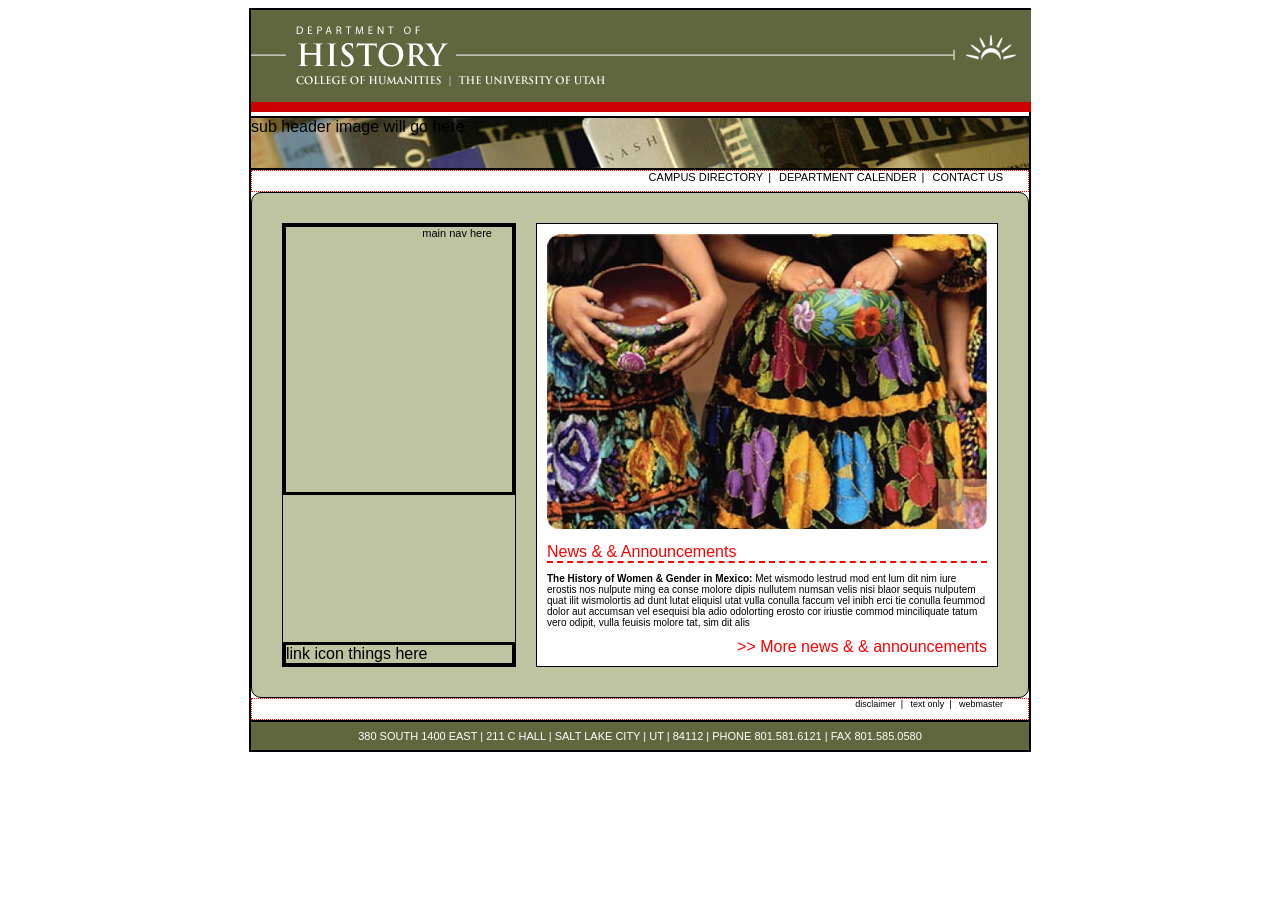
==== index.html @ a787630e "Initial Commit" ====
<!DOCTYPE html>
<html lang="en">
<head>
    <meta charset="UTF-8">
    <title>HUMIS Homepage</title>
    <link rel="stylesheet" href="stylesheet.css">
</head>
<body>
<div id="parent"><!-- all this is the markup -->
    <section>
        <img src="files/historyHome.gif" alt="University of Utah Department of History">
    </section>

    <section class="sub-head">
        sub header image will go here
    </section>

    <section class="main-content-area">
        <!-- gonna put my html links for the top nav here -->
        <nav>
            <a href="#">campus directory</a>|
            <a href="#">department calender</a>|
            <a href="#">contact us</a>
        </nav>

        <section class="brown-box">
            <div class="left-side">
                <nav>
                    main nav here
                </nav>

                <div class="links">
                    link icon things here
                </div>
            </div>

            <div class="right-side">
                <img src="files/women_w_pottery.jpg" alt="Woman w pottery"/>

                <h4>
                    News &amp; & Announcements
                </h4>

                <p>
                    <strong>The History of Women & Gender in Mexico:</strong> Met wismodo lestrud mod ent lum dit
                    nim iure erostis nos nulpute ming ea conse molore dipis nullutem numsan velis nisi blaor
                    sequis nulputem quat ilit wismolortis ad dunt lutat eliquisl utat vulla conulla faccum vel
                    inibh erci tie conulla feummod dolor aut accumsan vel esequisi bla adio odolorting erosto
                    cor iriustie commod minciliquate tatum vero odipit, vulla feuisis molore tat, sim dit alis
                </p>

               <div class="more">
                   <a href="#">>> More news &amp; & announcements</a>
               </div>

            </div>
        </section>

        <nav class="bottom">
            <a href="#">disclaimer</a>|
            <a href="#">text only</a>|
            <a href="#">webmaster</a>
        </nav>
    </section>

    <section class="footer">
        380 SOUTH 1400 EAST | 211 C HALL | SALT LAKE CITY | UT | 84112 | PHONE 801.581.6121 | FAX 801.585.0580
    </section>
</div>
</body>
</html>
---- stylesheet.css ----
body {
    font-family: Arial, Helvetica, sans-serif;
}

div#parent { /* declaration or "selector */
    border: 1px solid black;
    width: 780px;
    margin: 0 auto;
}

div#parent section {
    border: 1px solid black;
}

section.sub-head {
    background-image: url('/files/histHomepic.jpg');
    background-repeat: no-repeat;
    background-position: center;
    height: 50px;
}

section.main-content-area { /* declaration for a section tag whose class is "main-content-area" */
    min-height: 400px;
    display: flex;
    flex-direction: column;
    justify-content: space-between;

    nav { /*applies to all nav tags found inside (descendants of) section.main-content-area */
        min-height: 20px;
        border: 1px dotted red;
        text-align: right;
        padding-right: 20px;
        font-size: 11px;

        a { /*this targets all links in each of our navs FIX THIS PART HERE */
            margin: 0 5px;
            color: black;
            text-decoration: none;
            text-transform: uppercase;

            &:hover { /* pseudo-class declaration */
                text-decoration: underline;
            }
        }

        &.bottom {
            font-size: 9px;

            a {
                text-transform: lowercase;
            }
        }
    }

    section.brown-box {
        background-color: #bec4a1;
        padding: 20px;
        border-radius: 10px;
        min-height: 400px;
        display: flex;

        > * {
            border: 1px solid black;
            margin: 10px;
        }

        .left-side {
            width: 40%;
            display: flex;
            flex-direction: column;
            justify-content: space-between;

            > * {
                border: 3px solid black;
            }

            nav {
                min-height: 60%
            }
        }

        .right-side {
            width: 60%;
            background-color: white;
            padding: 10px;

            img {
                margin-bottom: 10px;
            }

            p {
                font-size: 10px;
            }

            div.more {
                text-align: right;

                a {
                    color: red;
                    text-decoration: none;

                    &:hover {
                        text-decoration: underline;
                    }
                }
            }
        }
    }
}

section.footer {
    background-color: #60663e;
    text-align: center;
    color: white;
    font-size: 11px;
    padding: 8px;
}

h4 {
    color: red;
    border-bottom: 2px dashed red;
    font-weight: unset;
    margin: 0 0 5px;
    0
}
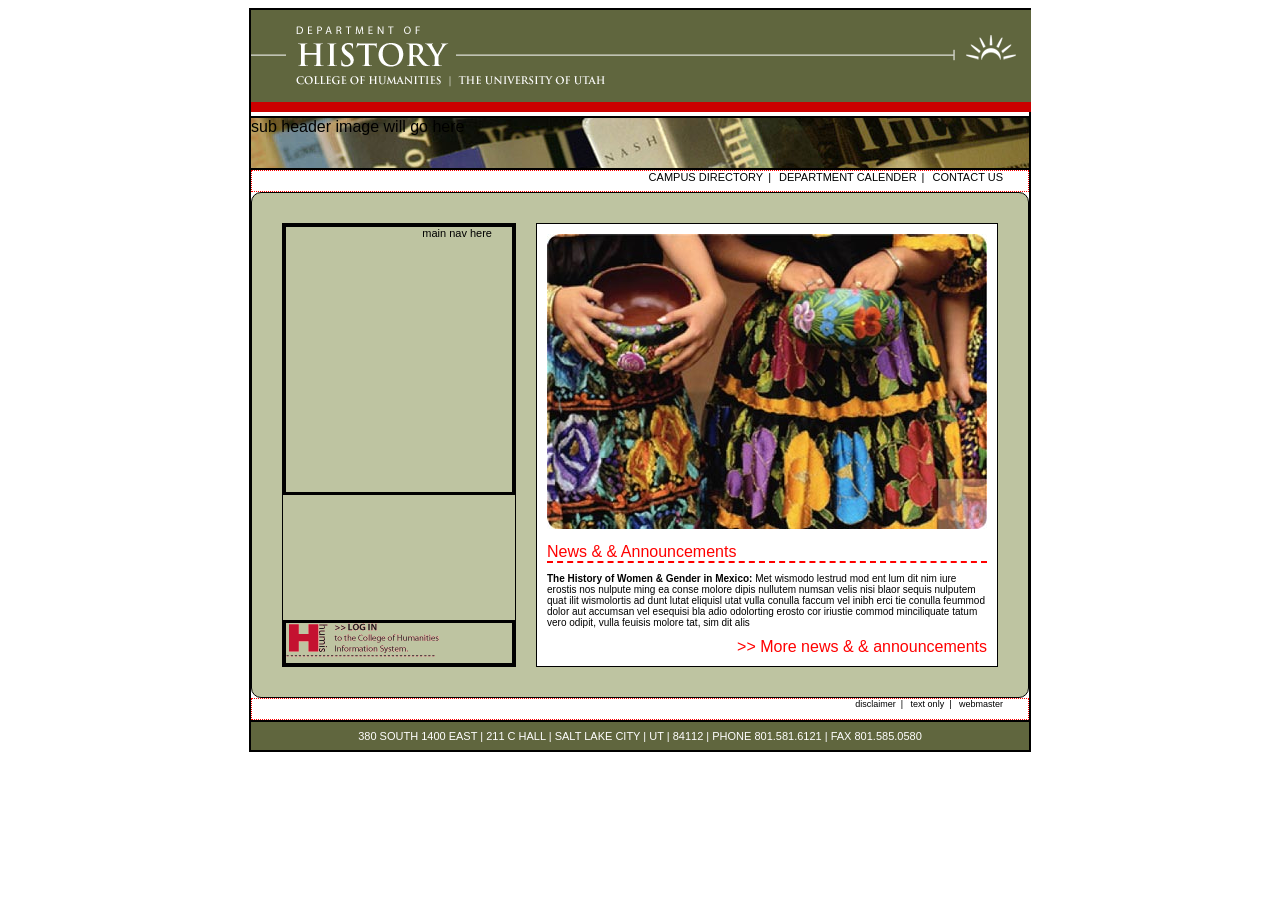
==== commit 55e86c34: "Added HUMIS image" ====
--- a/index.html
+++ b/index.html
@@ -30,7 +30,7 @@
                 </nav>
 
                 <div class="links">
-                    link icon things here
+                   <img src="files/login-humis.gif" alt="Log into HUMIS"/>
                 </div>
             </div>
 
@@ -49,9 +49,9 @@
                     cor iriustie commod minciliquate tatum vero odipit, vulla feuisis molore tat, sim dit alis
                 </p>
 
-               <div class="more">
-                   <a href="#">>> More news &amp; & announcements</a>
-               </div>
+                <div class="more">
+                    <a href="#">>> More news &amp; & announcements</a>
+                </div>
 
             </div>
         </section>
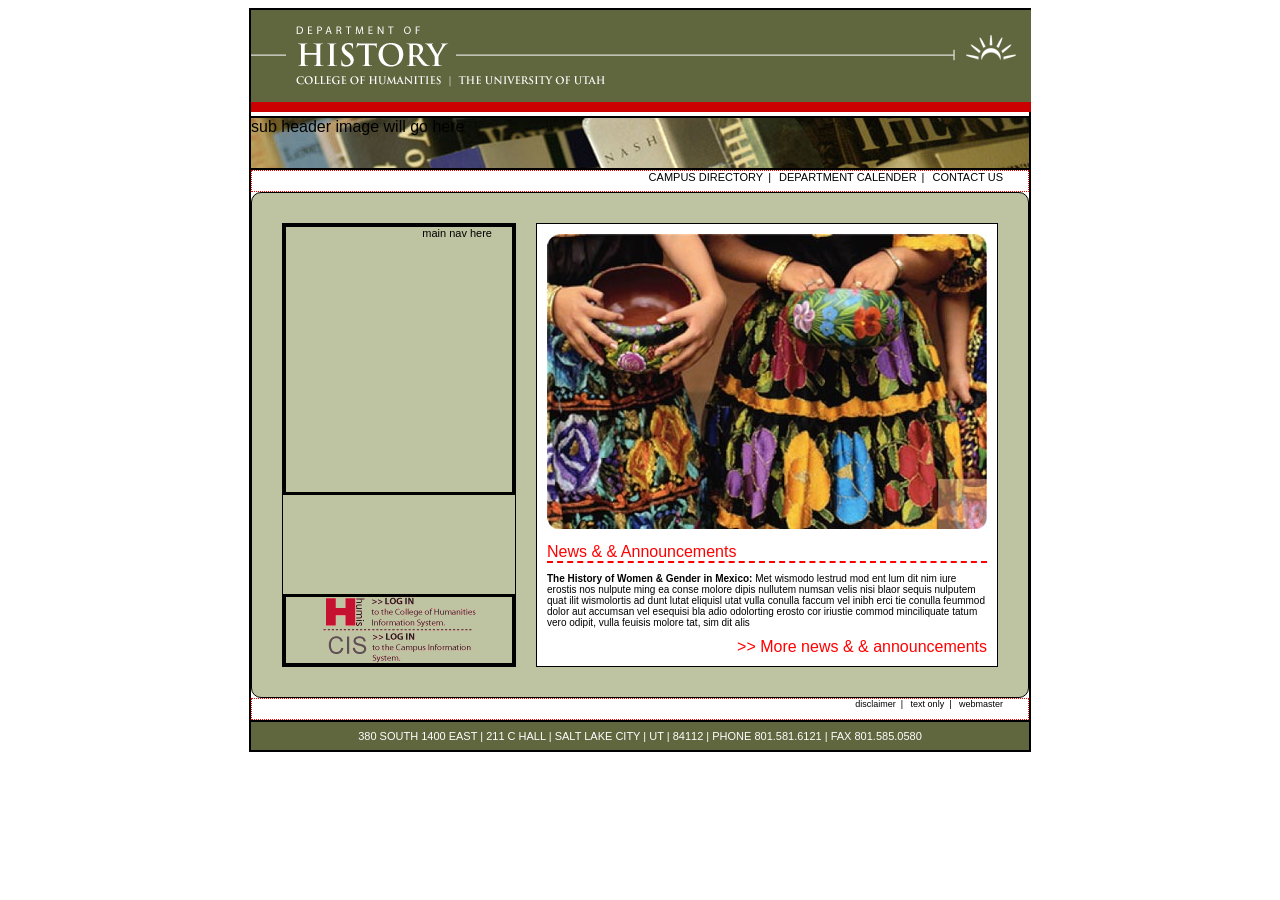
==== commit 9f867ac1: "Added CIS login image and flex container" ====
--- a/index.html
+++ b/index.html
@@ -30,7 +30,8 @@
                 </nav>
 
                 <div class="links">
-                   <img src="files/login-humis.gif" alt="Log into HUMIS"/>
+                    <img src="files/login-cis.gif" alt="Log into CIS"/>
+                    <img src="files/login-humis.gif" alt="Log into HUMIS"/>
                 </div>
             </div>
 
--- a/stylesheet.css
+++ b/stylesheet.css
@@ -77,6 +77,12 @@
             nav {
                 min-height: 60%
             }
+
+            .links {
+                display: flex;
+                flex-direction: column-reverse;
+                align-items: center;
+            }
         }
 
         .right-side {
@@ -121,5 +127,4 @@
     border-bottom: 2px dashed red;
     font-weight: unset;
     margin: 0 0 5px;
-    0
 }
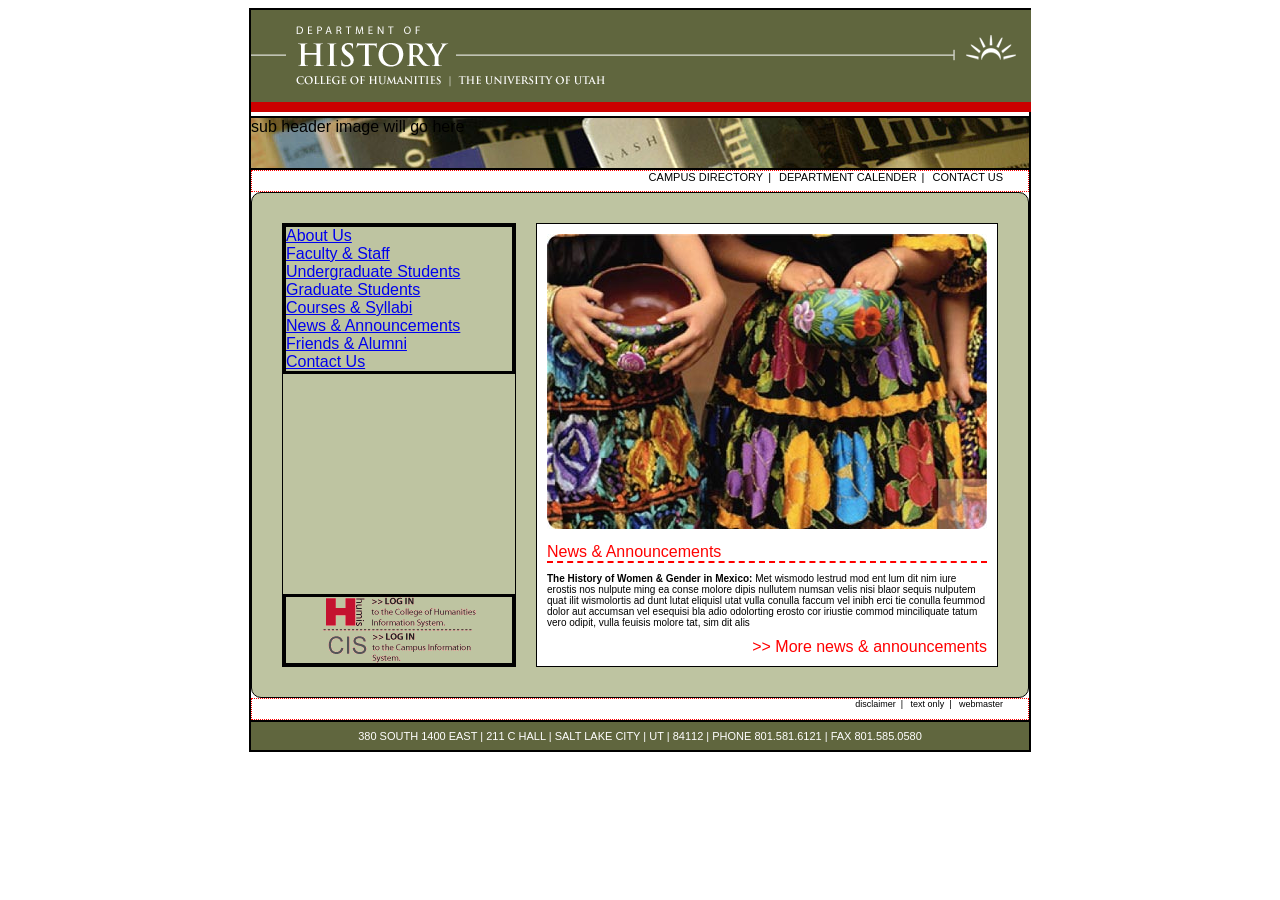
==== commit 9c92cc59: "WIP: still ironing out the primary left nav" ====
--- a/index.html
+++ b/index.html
@@ -16,8 +16,7 @@
     </section>
 
     <section class="main-content-area">
-        <!-- gonna put my html links for the top nav here -->
-        <nav>
+        <nav class="secondary">
             <a href="#">campus directory</a>|
             <a href="#">department calender</a>|
             <a href="#">contact us</a>
@@ -26,7 +25,14 @@
         <section class="brown-box">
             <div class="left-side">
                 <nav>
-                    main nav here
+                   <a href="#">About Us</a>
+                   <a href="#">Faculty &amp; Staff</a>
+                   <a href="#">Undergraduate Students</a>
+                   <a href="#">Graduate Students</a>
+                   <a href="#">Courses &amp; Syllabi</a>
+                   <a href="#">News &amp; Announcements</a>
+                   <a href="#">Friends &amp; Alumni</a>
+                   <a href="#">Contact Us</a>
                 </nav>
 
                 <div class="links">
@@ -39,7 +45,7 @@
                 <img src="files/women_w_pottery.jpg" alt="Woman w pottery"/>
 
                 <h4>
-                    News &amp; & Announcements
+                    News &amp; Announcements
                 </h4>
 
                 <p>
@@ -51,13 +57,13 @@
                 </p>
 
                 <div class="more">
-                    <a href="#">>> More news &amp; & announcements</a>
+                    <a href="#">>> More news &amp; announcements</a>
                 </div>
 
             </div>
         </section>
 
-        <nav class="bottom">
+        <nav class="secondary bottom">
             <a href="#">disclaimer</a>|
             <a href="#">text only</a>|
             <a href="#">webmaster</a>
--- a/stylesheet.css
+++ b/stylesheet.css
@@ -25,7 +25,7 @@
     flex-direction: column;
     justify-content: space-between;
 
-    nav { /*applies to all nav tags found inside (descendants of) section.main-content-area */
+    nav.secondary { /*applies to all nav tags found inside (descendants of) section.main-content-area */
         min-height: 20px;
         border: 1px dotted red;
         text-align: right;
@@ -75,7 +75,14 @@
             }
 
             nav {
-                min-height: 60%
+                a {
+                    display: block;
+
+                    &:hover {
+                        color: white;
+                        background-color: black;
+                    }
+                }
             }
 
             .links {
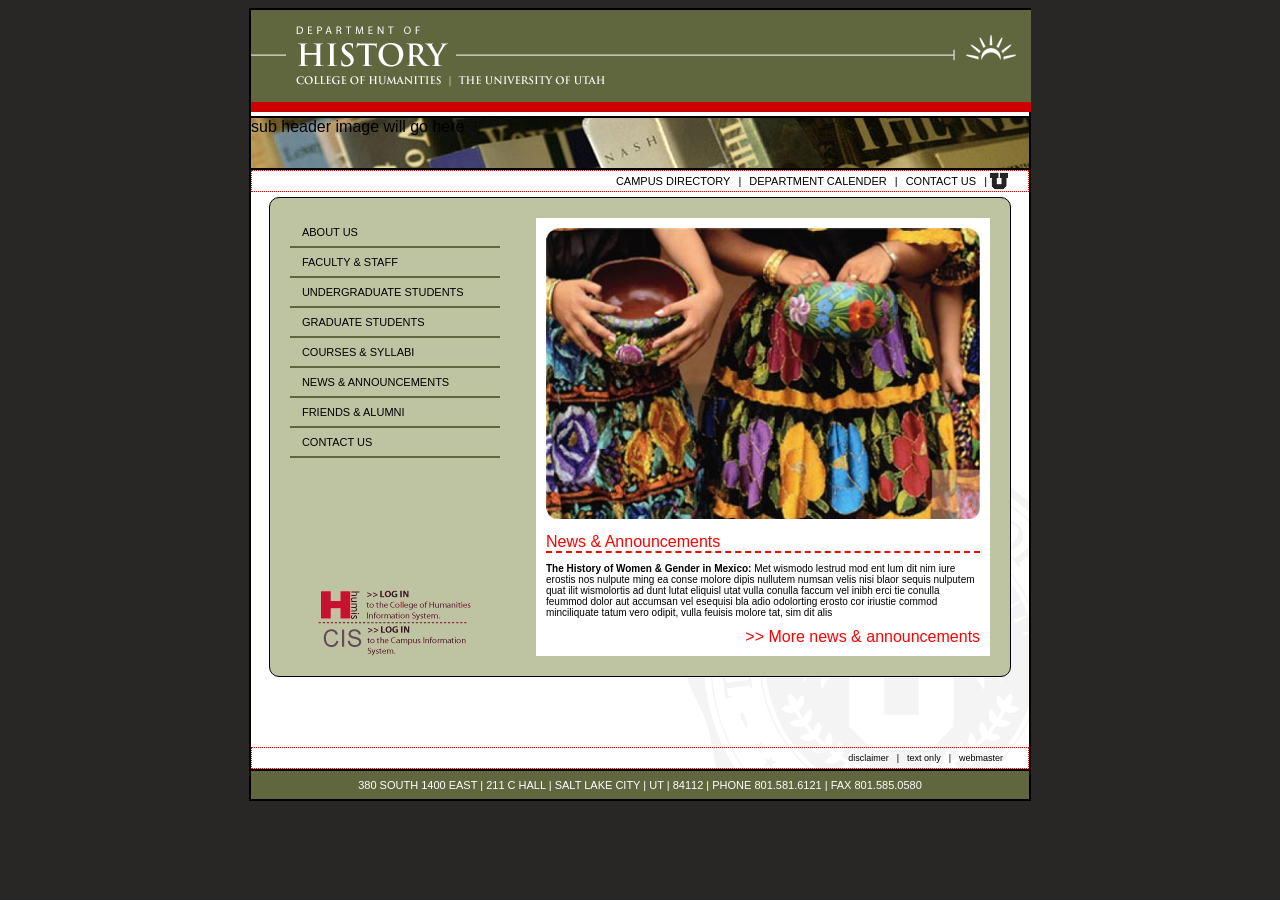
==== commit 19d1c93a: "Added the two U logos" ====
--- a/index.html
+++ b/index.html
@@ -7,7 +7,7 @@
 </head>
 <body>
 <div id="parent"><!-- all this is the markup -->
-    <section>
+    <section class="header">
         <img src="files/historyHome.gif" alt="University of Utah Department of History">
     </section>
 
@@ -19,7 +19,8 @@
         <nav class="secondary">
             <a href="#">campus directory</a>|
             <a href="#">department calender</a>|
-            <a href="#">contact us</a>
+            <a href="#">contact us</a> |
+            <img src="files/u_small.gif" alt="University of Utah"/>
         </nav>
 
         <section class="brown-box">
--- a/stylesheet.css
+++ b/stylesheet.css
@@ -1,11 +1,13 @@
 body {
     font-family: Arial, Helvetica, sans-serif;
+    background-color: #292626;
 }
 
 div#parent { /* declaration or "selector */
     border: 1px solid black;
     width: 780px;
     margin: 0 auto;
+    background-color: #fff;
 }
 
 div#parent section {
@@ -24,13 +26,20 @@
     display: flex;
     flex-direction: column;
     justify-content: space-between;
+    background-image: url("/files/uofu_medallion_rt.gif");
+    background-repeat: no-repeat;
+    background-position: bottom right;
 
     nav.secondary { /*applies to all nav tags found inside (descendants of) section.main-content-area */
         min-height: 20px;
         border: 1px dotted red;
-        text-align: right;
+        /*text-align: right;*/
         padding-right: 20px;
         font-size: 11px;
+        display: flex;
+        justify-content: flex-end;
+        align-items: center;
+        gap: 3px;
 
         a { /*this targets all links in each of our navs FIX THIS PART HERE */
             margin: 0 5px;
@@ -58,25 +67,27 @@
         border-radius: 10px;
         min-height: 400px;
         display: flex;
-
-        > * {
-            border: 1px solid black;
-            margin: 10px;
-        }
+        justify-content: space-between;
+        width: 90%;
+        margin: 5px auto 70px;
+        /* Above line reads 0 on top, "the same amount" on the left and right,
+        and then finally 70px on the bottom */
 
         .left-side {
-            width: 40%;
+            width: 30%;
             display: flex;
             flex-direction: column;
             justify-content: space-between;
 
-            > * {
-                border: 3px solid black;
-            }
-
             nav {
                 a {
+                    color: black;
                     display: block;
+                    text-decoration: none;
+                    border-bottom: 2px solid #60663e;
+                    padding: 8px 0 8px 12px;
+                    text-transform: uppercase;
+                    font-size: 11px;
 
                     &:hover {
                         color: white;
@@ -93,11 +104,12 @@
         }
 
         .right-side {
-            width: 60%;
+            width: 62%;
             background-color: white;
             padding: 10px;
 
             img {
+                width: 100%;
                 margin-bottom: 10px;
             }
 
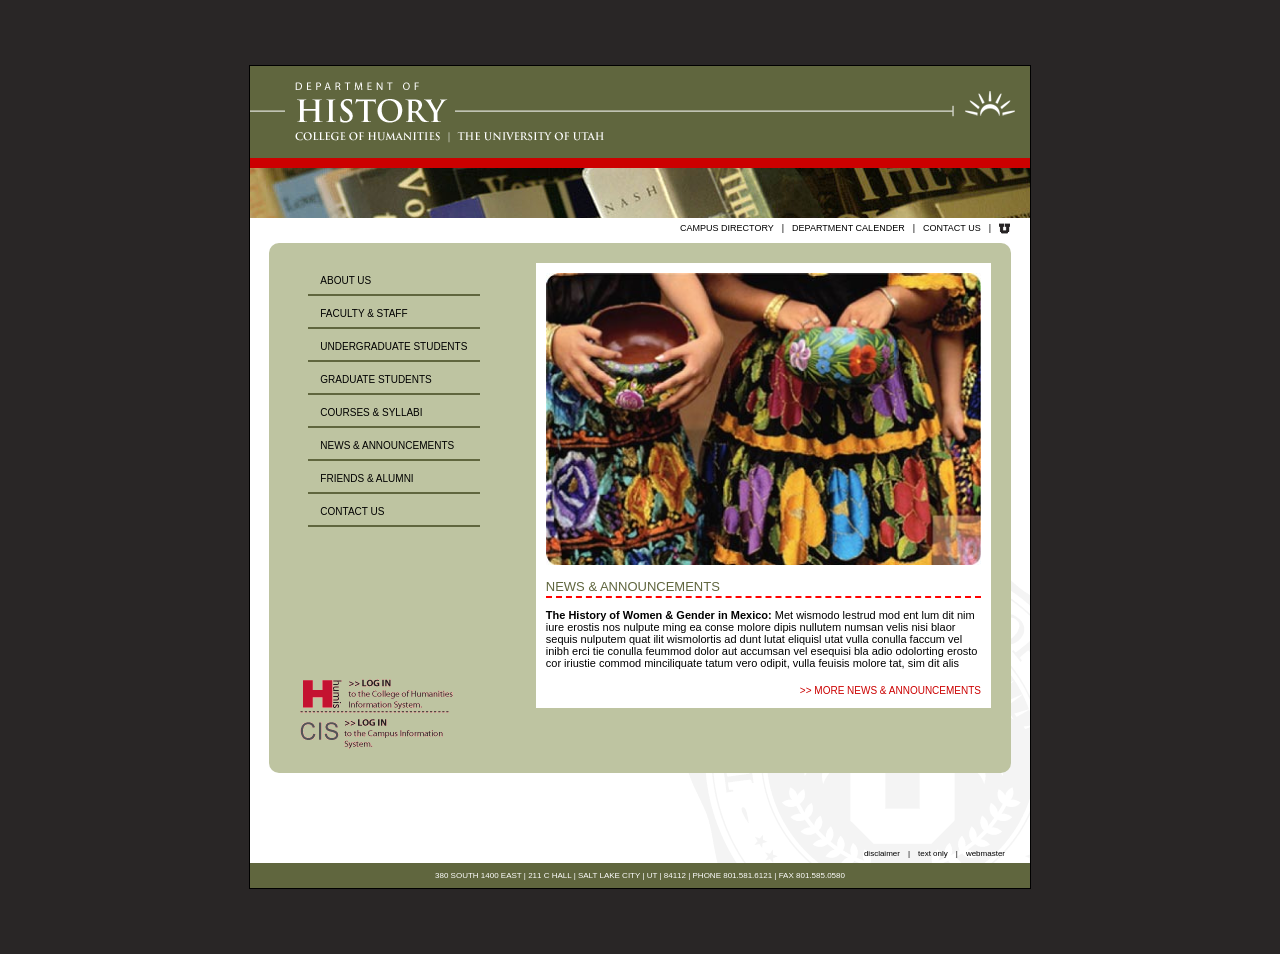
==== commit 8c648b57: "Minor fixes to match the PDF" ====
--- a/index.html
+++ b/index.html
@@ -12,7 +12,7 @@
     </section>
 
     <section class="sub-head">
-        sub header image will go here
+
     </section>
 
     <section class="main-content-area">
@@ -37,8 +37,8 @@
                 </nav>
 
                 <div class="links">
+                    <img src="files/login-humis.gif" alt="Log into HUMIS"/>
                     <img src="files/login-cis.gif" alt="Log into CIS"/>
-                    <img src="files/login-humis.gif" alt="Log into HUMIS"/>
                 </div>
             </div>
 
--- a/stylesheet.css
+++ b/stylesheet.css
@@ -1,17 +1,21 @@
 body {
     font-family: Arial, Helvetica, sans-serif;
-    background-color: #292626;
+    background-color: #292626;;
 }
 
 div#parent { /* declaration or "selector */
     border: 1px solid black;
     width: 780px;
-    margin: 0 auto;
+    margin: 65px auto;
     background-color: #fff;
 }
 
 div#parent section {
-    border: 1px solid black;
+    /*border: 1px solid #009fc3;*/
+}
+
+section.header {
+    height: 102px;
 }
 
 section.sub-head {
@@ -32,10 +36,10 @@
 
     nav.secondary { /*applies to all nav tags found inside (descendants of) section.main-content-area */
         min-height: 20px;
-        border: 1px dotted red;
+        /*border: 1px dotted red;*/
         /*text-align: right;*/
         padding-right: 20px;
-        font-size: 11px;
+        font-size: 9px;
         display: flex;
         justify-content: flex-end;
         align-items: center;
@@ -53,11 +57,16 @@
         }
 
         &.bottom {
-            font-size: 9px;
+            font-size: 8px;
 
             a {
                 text-transform: lowercase;
             }
+        }
+
+        img {
+            height: 11px;
+            margin-left: 5px;
         }
     }
 
@@ -65,7 +74,7 @@
         background-color: #bec4a1;
         padding: 20px;
         border-radius: 10px;
-        min-height: 400px;
+        min-height: 490px;
         display: flex;
         justify-content: space-between;
         width: 90%;
@@ -78,6 +87,7 @@
             display: flex;
             flex-direction: column;
             justify-content: space-between;
+            align-items: center;
 
             nav {
                 a {
@@ -85,9 +95,10 @@
                     display: block;
                     text-decoration: none;
                     border-bottom: 2px solid #60663e;
-                    padding: 8px 0 8px 12px;
+                    padding: 12px 0 8px 12px;
                     text-transform: uppercase;
-                    font-size: 11px;
+                    font-size: 10px;
+                    width: 160px;
 
                     &:hover {
                         color: white;
@@ -97,9 +108,7 @@
             }
 
             .links {
-                display: flex;
-                flex-direction: column-reverse;
-                align-items: center;
+                width: 90%;
             }
         }
 
@@ -107,6 +116,7 @@
             width: 62%;
             background-color: white;
             padding: 10px;
+            height: fit-content;
 
             img {
                 width: 100%;
@@ -114,15 +124,17 @@
             }
 
             p {
-                font-size: 10px;
+                font-size: 11px;
             }
 
             div.more {
                 text-align: right;
 
                 a {
-                    color: red;
+                    color: #cc0000;
                     text-decoration: none;
+                    text-transform: uppercase;
+                    font-size: 10px;
 
                     &:hover {
                         text-decoration: underline;
@@ -137,13 +149,16 @@
     background-color: #60663e;
     text-align: center;
     color: white;
-    font-size: 11px;
+    font-size: 8px;
     padding: 8px;
 }
 
 h4 {
-    color: red;
+    color: #60663e;
     border-bottom: 2px dashed red;
     font-weight: unset;
-    margin: 0 0 5px;
+    margin: 0;
+    text-transform: uppercase;
+    font-size: 13px;
+    padding: 0 0 2px;
 }
